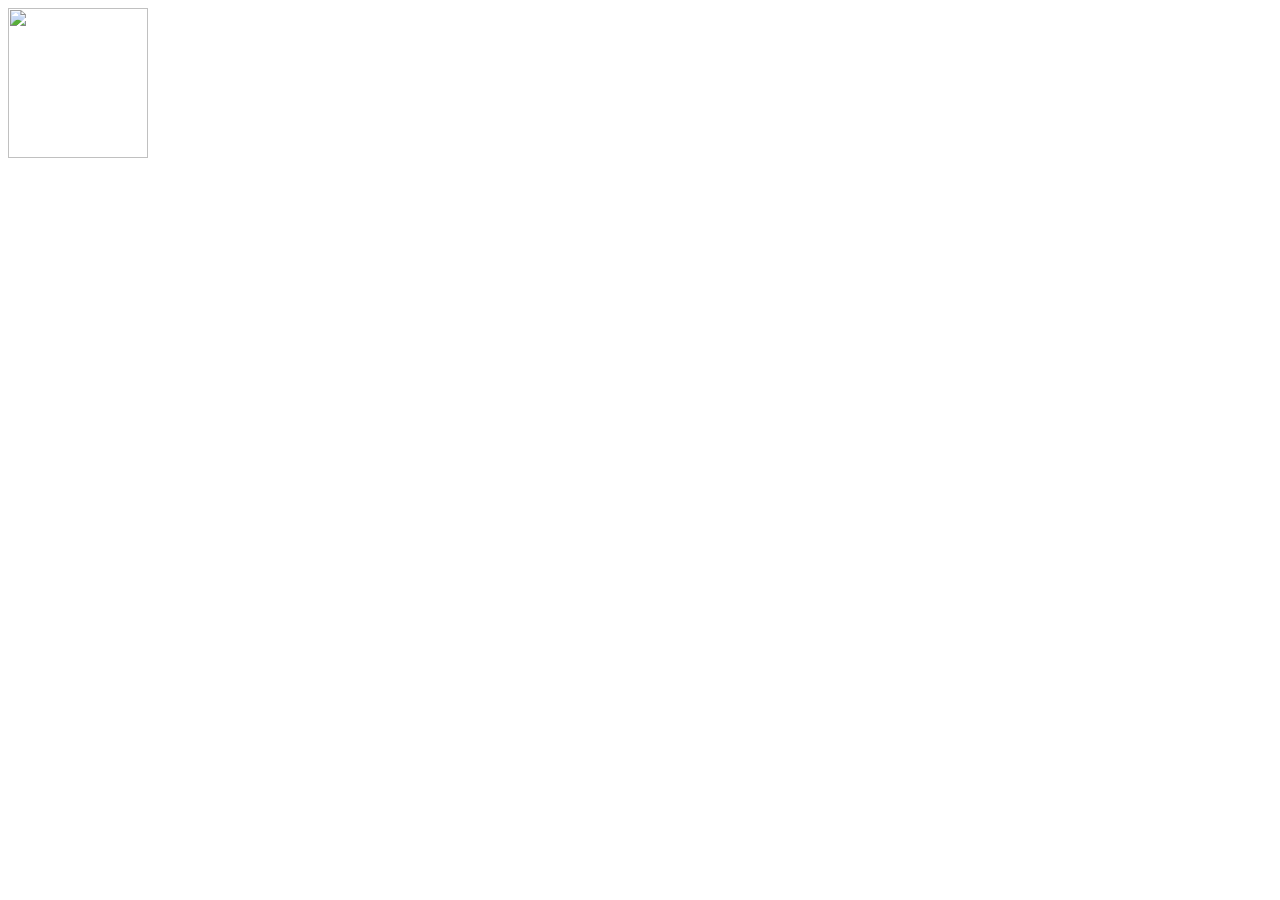
==== index.html @ ac0f407d "Add files via upload" ====
﻿<!doctype html>
<html ng-app="OutboxApp">
<head>
    <link href="css/style.css" rel="stylesheet" />
    <script src="scripts/angular.js"></script>
    <script src="https://code.angularjs.org/1.2.28/angular-route.min.js"></script>

</head>
<body >
    <div class="header">
        <div class="container">
            <img src="https://images.duckduckgo.com/iu/?u=http%3A%2F%2Fwww.arthurbrownjr.com%2Fwp-content%2Fuploads%2F2012%2F06%2Fyahoo-logo2.png&f=1" width="140" height="150">
        </div>
    </div>

    <div class="main">
        <div ng-view></div>
        <div class="container">

            <div ng-view></div>

        </div>
    </div>

    <!-- Modules -->
    <script src="scripts/app.js"></script>
    <!-- Services -->
    <script src="scripts/email.js"></script>

    <!-- Controllers -->
    <script src="controllers/home_controller.js"></script>
    <script src="controllers/email_controller.js"></script>

   
</body>
</html>
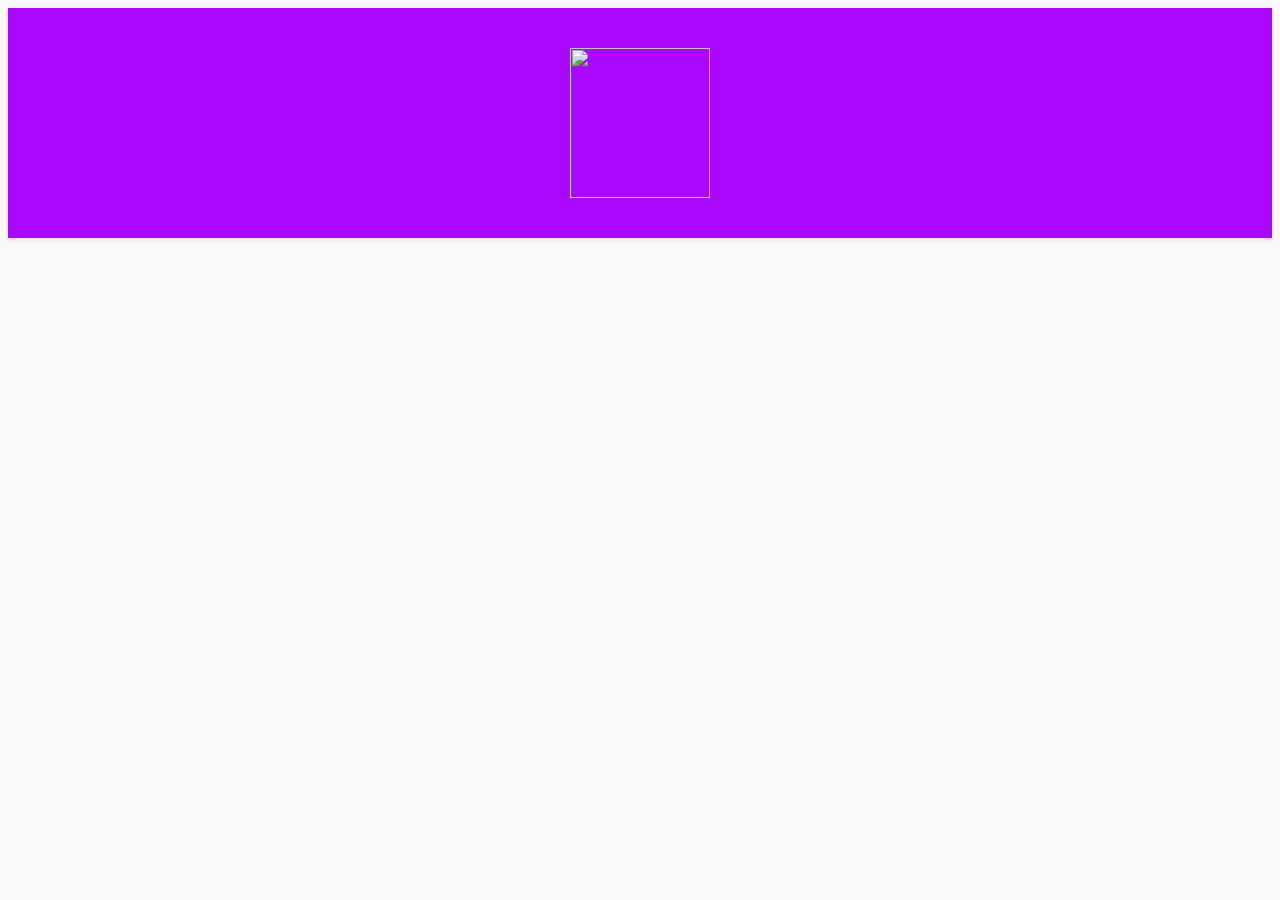
==== commit aeef0e23: "Update index.html" ====
--- a/index.html
+++ b/index.html
@@ -23,9 +23,9 @@
     </div>
 
     <!-- Modules -->
-    <script src="scripts/app.js"></script>
+    <script src="controllers/app.js"></script>
     <!-- Services -->
-    <script src="scripts/email.js"></script>
+    <script src="services/email.js"></script>
 
     <!-- Controllers -->
     <script src="controllers/home_controller.js"></script>
@@ -33,4 +33,4 @@
 
    
 </body>
-</html>+</html>
--- a/css/style.css
+++ b/css/style.css
@@ -0,0 +1,137 @@
+﻿body, html {
+    background: #f9f9f9;
+    font-family: "Roboto", sans-serif;
+    font-weight: 300;
+}
+
+.header {
+    background: #aa08ff;
+    box-shadow: 0 2px 5px rgba(0,0,0,0.1);
+    text-align: center;
+}
+
+.header img {
+    margin: 20px auto;   
+    padding: 20px 0; 
+    text-align: center;
+}
+
+.header ul {
+  list-style: none;
+}
+
+.header li {
+  display: inline;
+  margin-right: 30px;
+}
+
+.main {
+    margin: 40px 0;
+}
+
+.email {
+    background: #fff;
+    box-shadow: 0 2px 5px rgba(0,0,0,0.1);
+    font-size: 18px;
+    margin: 0 0 8px;
+    padding: 20px 0;
+}
+
+.email:hover {
+    background: #fcfcfc;
+    box-shadow: 0 3px 6px rgba(0,0,0,0.2);
+    cursor: pointer;
+}
+
+.email span {
+    color: #000;
+    display: inline-block;
+    margin: 0;
+    overflow: hidden;
+    position: relative;
+    text-overflow: ellipsis;
+}
+
+a.back {
+    background: #ffbd1a;
+    box-shadow: 0 2px 5px rgba(0,0,0,0.1);
+    color: #fff;
+    display: block;
+    font-weight: bold;
+    margin: 0 0 20px;
+    padding: 14px 0;
+    text-align: center;
+    width: 200px;
+}
+
+a.back:hover {
+    background: #f7a500;
+    text-decoration: none;
+}
+
+.from {
+    font-size: 16px;
+    font-weight: 700;
+    padding-left: 2%;
+    width: 20%;
+}
+
+.subject {
+    width: 60%;
+}
+
+.date {
+    font-size: 14px;
+    padding-right: 2%;
+    text-align: right;
+    text-overflow: ellipsis;
+    width: 15%;
+}
+
+.email-view {
+    background: #fff;
+    box-shadow: 0 2px 5px rgba(0,0,0,0.1);
+    padding: 50px;
+}
+
+.email-view h2 {
+    font-size: 40px;
+    padding: 0;
+    margin: 0 0 10px;
+}
+
+.email-view .from {
+    display: inline-block;
+    padding: 0;
+    width: 50%;
+}
+
+.email-view .date {
+    display: inline-block;
+    padding: 0;
+    text-align: right;
+    width: 50%;
+}
+
+.email-view p {
+    font-size: 24px;
+    margin: 30px 0 0;
+}
+
+.footer {
+  background:#000;
+  padding:60px 0; 
+}
+
+.footer h3 {
+  color:#fff;
+  font-size:18px;
+  font-weight:300;  
+}
+
+.footer ul {
+  color:#0393ff; 
+  list-style:none;
+  padding-left:0px;  
+}
+
